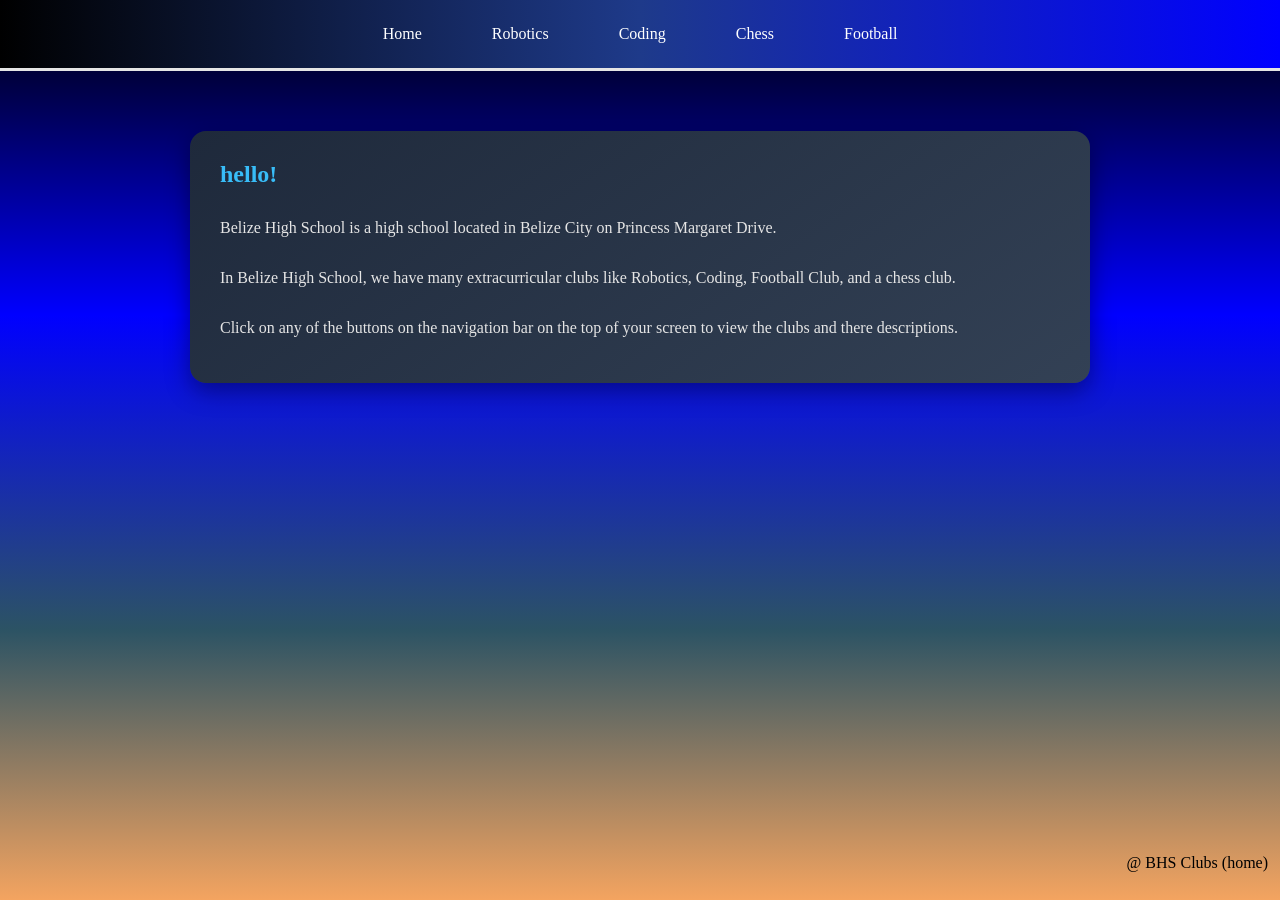
==== index.html @ 8064b8dc "Home club page" ====
<!DOCTYPE html>
<html>
<head>
    <title> Home </title>
    <style>

        body {margin:0 ; font-family: Verdana ; background: linear-gradient(180deg, #000000 0%, #0000FF 35%, #2c5364 70%, #F4A460 100%); color: #e5e5e5;
            min-height: 100vh;
        }

        header {background: linear-gradient(180deg, #000000 0%, #111827 100%) ; color:white ; text-align: center ; padding: 30px
        }

        nav {background: linear-gradient(90deg, #000000 0%, #1e3a8a 50%, #0000FF 100%) ; padding : 15px ; border-bottom: 3px solid ; display:flex; gap: 50px; justify-content: center;
        }

        nav a{ color: white ; padding:10px; text-decoration: none; border-radius:8px ;
            display: inline-block; transition: all 0.25s ease;
        }

        nav a:hover {background: #6495ED; transform: translateY(-3px) scale(1.10);
        }

        h2{color:black}


        footer{ color:black ; text-align: center ; padding: 12px; position: fixed ;  bottom: 0; right: 0}

        .home { max-width: 900px ; margin: 60px auto;
            display: flex; align-items: stretch; gap: 25px;
        }

        .info-card {flex:2; background: linear-gradient(145deg, #1e293b, #334155);
            color: #e5e5e5; padding: 30px; border-radius: 16px;
            box-shadow: 0 8px 24px rgba(0,0,0,0.4);
            display: flex; flex-direction: column; justify-content: center;

        }

        .info-card p { line-height:1.6, margin: 10px 0;
        }

        .info-card h2 {color: #38bdf8; margin-top: 0; margin-bottom:15px;
        }





    </style>
</head>

<body>


<nav>
    <a href="index.html"> Home </a>
    <a href="roboticsq1.html"> Robotics </a>
    <a href="codingq1.html"> Coding </a>
    <a href="chessq1.html"> Chess </a>
    <a href="footballq1.html">Football </a>
</nav>

<div class="home">
    <div class="info-card">
        <h2> hello! </h2>
        <p>
            Belize High School is a high school located in Belize City on Princess Margaret Drive. </p>

        <p>
            In Belize High School, we have many extracurricular clubs like Robotics, Coding, Football Club, and a chess club.
        </p>

        <p>
            Click on any of the buttons on the navigation bar on the top of your screen to view the clubs and there descriptions.
        </p>

    </div>

    <footer><p> <center> @ BHS Clubs (home)</p> </footer>
</body>
</html>
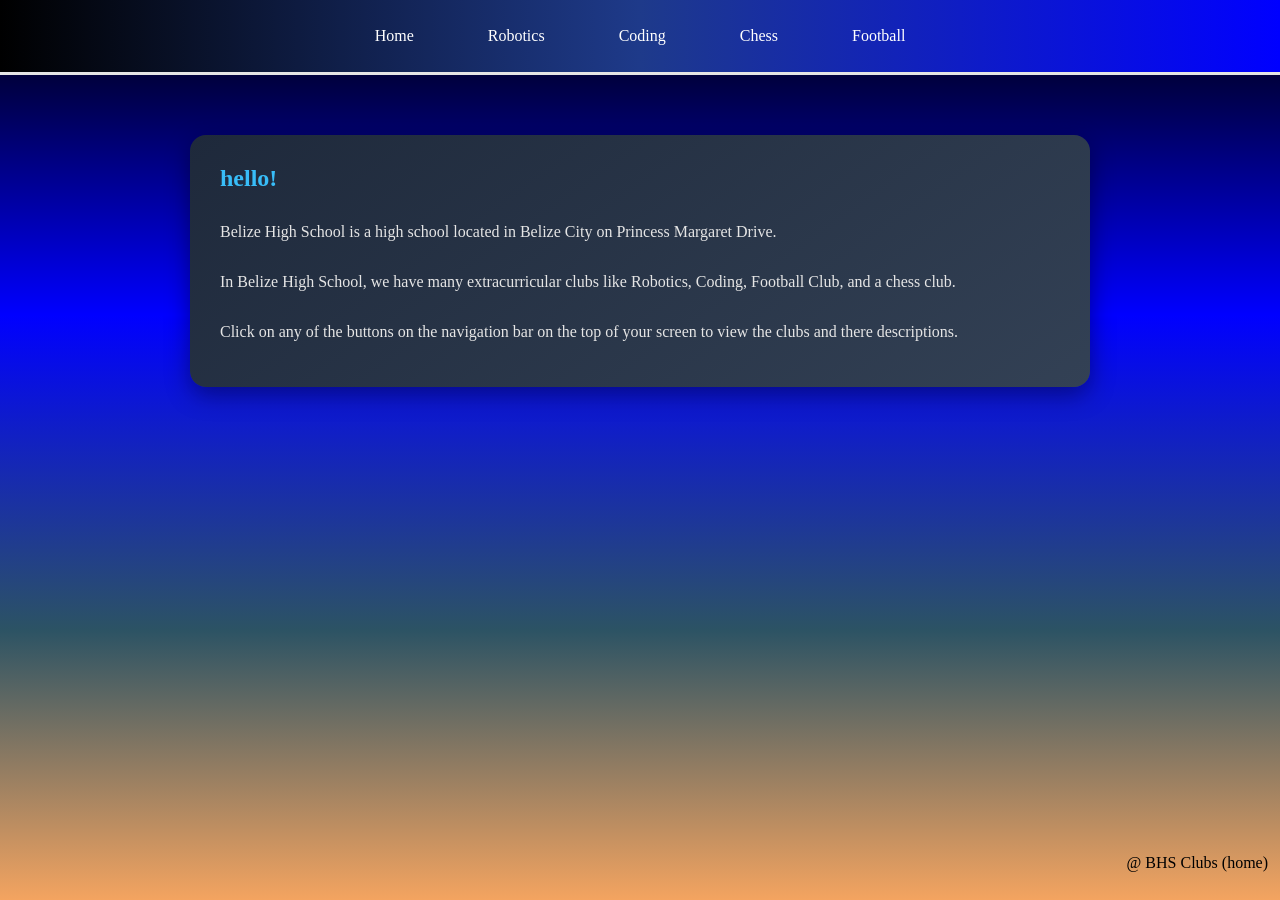
==== commit 1b1c5d2d: "done" ====
--- a/index.html
+++ b/index.html
@@ -8,17 +8,17 @@
             min-height: 100vh;
         }
 
-        header {background: linear-gradient(180deg, #000000 0%, #111827 100%) ; color:white ; text-align: center ; padding: 30px
-        }
+
 
         nav {background: linear-gradient(90deg, #000000 0%, #1e3a8a 50%, #0000FF 100%) ; padding : 15px ; border-bottom: 3px solid ; display:flex; gap: 50px; justify-content: center;
         }
 
-        nav a{ color: white ; padding:10px; text-decoration: none; border-radius:8px ;
-            display: inline-block; transition: all 0.25s ease;
+        nav a{ color: white ; padding:12px; text-decoration: none; border-radius:7px ;
+            display: inline-block; transition: all 0.26s ease;
         }
 
-        nav a:hover {background: #6495ED; transform: translateY(-3px) scale(1.10);
+        nav a:hover {background: #6495ED; transform: translateY(-4px) scale(1.05);
+
         }
 
         h2{color:black}
@@ -44,6 +44,18 @@
         }
 
 
+        .pic-card { flex:1; padding:20px; background: linear-gradient(145deg, #1e293b, #334155);
+            border-radius: 16px; box-shadow: 0 8px 24px rgba(0,0,0,0.4);
+            display: flex; flex-direction: column; justify-content: center;
+            align-items: center; justify-content: center; text-align: center;
+        }
+
+        .pic-card img { width:180px; height:220px; object-fit:cover; border:12px;
+            border:2px solid ; box-shadow: 0 4px 12px rgba(0,0,0,0.5);
+
+            .card li { margin-bottom: 4px; color: #e5e5e5;
+            }
+        }
 
 
 
@@ -77,7 +89,7 @@
 
     </div>
 
-    <footer><p> <center> @ BHS Clubs (home)</p> </footer>
+    <footer><p> @ BHS Clubs (home)</p> </footer>
 </body>
 </html>
 
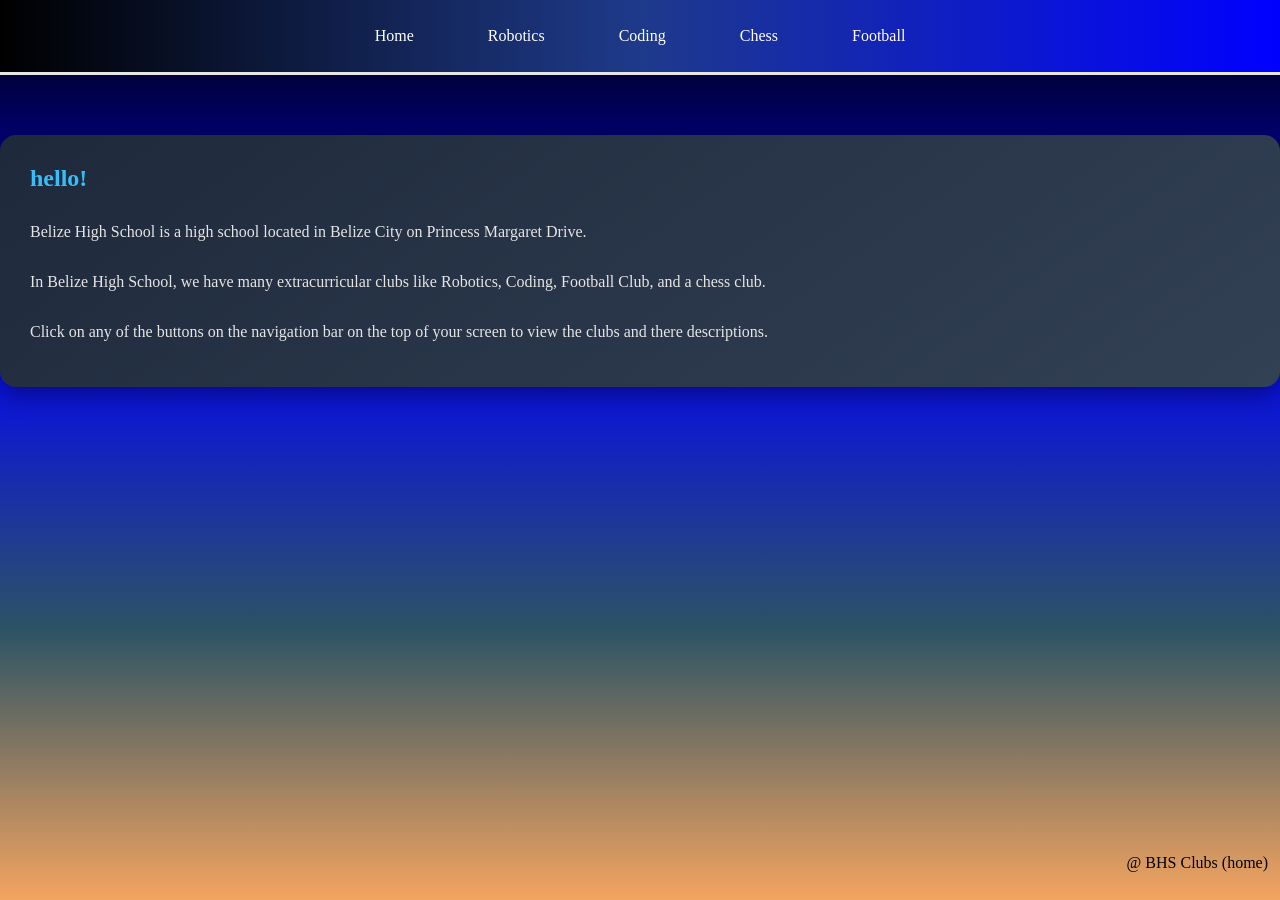
==== commit 40a4e907: "page done" ====
--- a/index.html
+++ b/index.html
@@ -2,64 +2,8 @@
 <html>
 <head>
     <title> Home </title>
-    <style>
+    <link rel="Stylesheet" href="style.css">
 
-        body {margin:0 ; font-family: Verdana ; background: linear-gradient(180deg, #000000 0%, #0000FF 35%, #2c5364 70%, #F4A460 100%); color: #e5e5e5;
-            min-height: 100vh;
-        }
-
-
-
-        nav {background: linear-gradient(90deg, #000000 0%, #1e3a8a 50%, #0000FF 100%) ; padding : 15px ; border-bottom: 3px solid ; display:flex; gap: 50px; justify-content: center;
-        }
-
-        nav a{ color: white ; padding:12px; text-decoration: none; border-radius:7px ;
-            display: inline-block; transition: all 0.26s ease;
-        }
-
-        nav a:hover {background: #6495ED; transform: translateY(-4px) scale(1.05);
-
-        }
-
-        h2{color:black}
-
-
-        footer{ color:black ; text-align: center ; padding: 12px; position: fixed ;  bottom: 0; right: 0}
-
-        .home { max-width: 900px ; margin: 60px auto;
-            display: flex; align-items: stretch; gap: 25px;
-        }
-
-        .info-card {flex:2; background: linear-gradient(145deg, #1e293b, #334155);
-            color: #e5e5e5; padding: 30px; border-radius: 16px;
-            box-shadow: 0 8px 24px rgba(0,0,0,0.4);
-            display: flex; flex-direction: column; justify-content: center;
-
-        }
-
-        .info-card p { line-height:1.6, margin: 10px 0;
-        }
-
-        .info-card h2 {color: #38bdf8; margin-top: 0; margin-bottom:15px;
-        }
-
-
-        .pic-card { flex:1; padding:20px; background: linear-gradient(145deg, #1e293b, #334155);
-            border-radius: 16px; box-shadow: 0 8px 24px rgba(0,0,0,0.4);
-            display: flex; flex-direction: column; justify-content: center;
-            align-items: center; justify-content: center; text-align: center;
-        }
-
-        .pic-card img { width:180px; height:220px; object-fit:cover; border:12px;
-            border:2px solid ; box-shadow: 0 4px 12px rgba(0,0,0,0.5);
-
-            .card li { margin-bottom: 4px; color: #e5e5e5;
-            }
-        }
-
-
-
-    </style>
 </head>
 
 <body>
--- a/style.css
+++ b/style.css
@@ -0,0 +1,53 @@
+body {margin:0 ; font-family: Verdana ; background: linear-gradient(180deg, #000000 0%, #0000FF 35%, #2c5364 70%, #F4A460 100%); color: #e5e5e5;
+    min-height: 100vh;
+}
+
+
+
+nav {background: linear-gradient(90deg, #000000 0%, #1e3a8a 50%, #0000FF 100%) ; padding : 15px ; border-bottom: 3px solid ; display:flex; gap: 50px; justify-content: center;
+}
+
+nav a{ color: white ; padding:12px; text-decoration: none; border-radius:7px ;
+    display: inline-block; transition: all 0.26s ease;
+}
+
+nav a:hover {background: #6495ED; transform: translateY(-4px) scale(1.05);
+
+}
+
+h2{color:#0000FF}
+h4{color: #F4A460 }
+
+
+footer{ color:black ; text-align: center ; padding: 12px; position: fixed ;  bottom: 0; right: 0}
+
+.home { max-width: 1500px ; margin: 60px auto;
+    display: flex; align-items: stretch; gap: 25px;
+}
+
+.info-card {flex:3; background: linear-gradient(145deg, #1e293b, #334155);
+    color: #e5e5e5; padding: 30px; border-radius: 16px;
+    box-shadow: 0 8px 24px rgba(0,0,0,0.4);
+    display: flex; flex-direction: column; justify-content: center;
+
+}
+
+.info-card p { line-height:1.6, margin: 10px 0;
+}
+
+.info-card h2 {color: #38bdf8; margin-top: 0; margin-bottom:15px;
+}
+
+
+.pic-card { flex:1; padding:20px; background: linear-gradient(145deg, #1e293b, #334155);
+    border-radius: 16px; box-shadow: 0 8px 24px rgba(0,0,0,0.4);
+    display: flex; flex-direction: column; justify-content: center;
+    align-items: center; justify-content: center; text-align: center;
+}
+
+.pic-card img { width:180px; height:220px; object-fit:cover; border:12px;
+    border:2px solid ; box-shadow: 0 4px 12px rgba(0,0,0,0.5);
+
+    .card li { margin-bottom: 4px; color: #e5e5e5;
+    }
+}
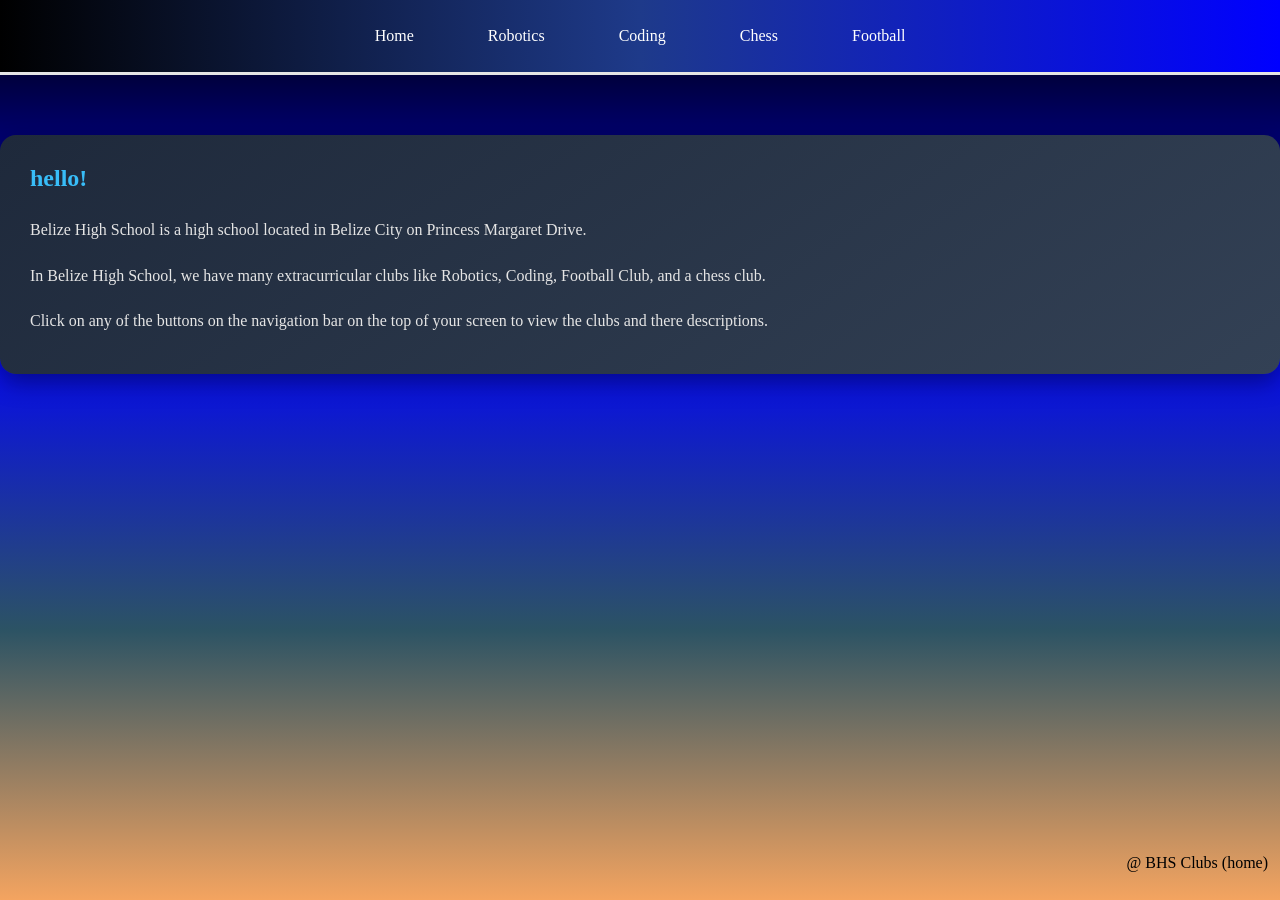
==== commit 8a86da61: "page done" ====
--- a/index.html
+++ b/index.html
@@ -3,6 +3,7 @@
 <head>
     <title> Home </title>
     <link rel="Stylesheet" href="style.css">
+<!--  the line above links the style to all pages  -->
 
 </head>
 
@@ -16,7 +17,7 @@
     <a href="chessq1.html"> Chess </a>
     <a href="footballq1.html">Football </a>
 </nav>
-
+<!--Links all buttons on the nav bar in each webpage-->
 <div class="home">
     <div class="info-card">
         <h2> hello! </h2>
--- a/style.css
+++ b/style.css
@@ -32,7 +32,7 @@
 
 }
 
-.info-card p { line-height:1.6, margin: 10px 0;
+.info-card p { line-height:1.6; margin: 10px 0;
 }
 
 .info-card h2 {color: #38bdf8; margin-top: 0; margin-bottom:15px;
